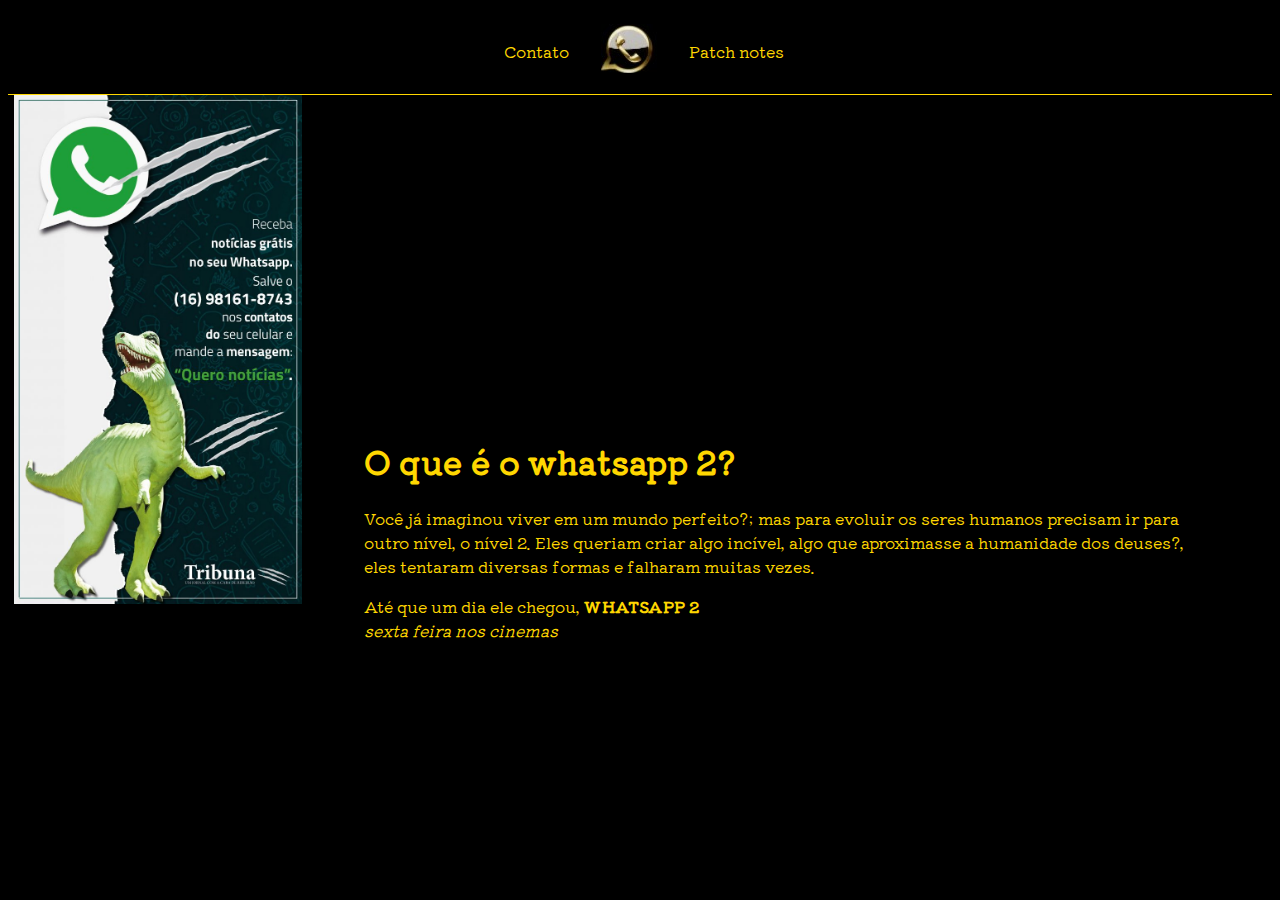
==== index.html @ 4ce7e81f "update forçado" ====
<!DOCTYPE html>
<html lang="pt">   
    <head>
        <link rel="preconnect" href="https://fonts.gstatic.com">
        <link href="https://fonts.googleapis.com/css2?family=Kiwi+Maru:wght@300;500&display=swap" rel="stylesheet">
        <link rel="stylesheet" href="css/estilo.css">
        <meta name="viewport" content="width=device-width, initial-scale=1.0">
        <meta http-equiv="X-UA-Compatible" content="IE=edge">
    <title> Whatsapp 2</title>
    </head>
    
    <body>   
        <nav>
            <ul>
              
              <li><a href="./pag/contato.html">Contato</a></li>
              <li><a class="home" href="index.html"><img class="icone"src="img/04.jpg" alt = "ícone"></a></li>
              <li><a class="date" href="./pag/patch-notes.html">Patch notes</a></li>
            </ul>
            <span><img src="/img/04.jpg"></span>
        </nav>
     <main>   
        <section class="esquerda">
            <li><a href="#"><img class = "ad"src="img/07.jpg" alt = "tribuna"></a></li>
     </section>
     <iframe class= video width="560" height="315" src="https://www.youtube.com/embed/7a-29CisqYY" title="YouTube video player" frameborder="0" allow="accelerometer; autoplay; clipboard-write; encrypted-media; gyroscope; picture-in-picture" allowfullscreen></iframe>
    <section class="desc">
        <h1>O que é o whatsapp 2?</h1>
        <p>Você já imaginou viver em um mundo perfeito?; mas para evoluir os seres humanos precisam ir para<br> outro nível, o nível 2. Eles queriam criar algo incível, algo que aproximasse a humanidade dos deuses?,<br> eles tentaram diversas formas e falharam muitas vezes.</p>
        <p>Até que um dia ele chegou, <b>WHATSAPP 2</b><br> <i>sexta feira nos cinemas</i></p>
    </main>
    </body>
    <script src="js/script.js"></script>
</html>
---- css/estilo.css ----
:root{
  color: gold
}
body{
    background-color: black;
    font-family: 'Kiwi Maru', serif;
}
.desc{
      width:70%;
      right: 20px;
      position: absolute;

}
.video{
 padding-left: 40%;
 padding-top: 2px;
}

.esquerda{
    left: 0;
    width: 25%;
    position: absolute;
    height: max-content;
}
.ad{
    width: 100%;
    padding-left: 5% ;
}

nav {
    border-bottom: 1px solid gold;
    display: flex;
    justify-content: center;
  }
  
  nav a {
    color: gold;
  }
  
  ul {
    display: flex;
    justify-content: center;
    align-items: center;
  }
  
  li {
    list-style: none;
    margin-right: 2rem;
  }
  
  li a {
    text-decoration: none;
  }
  
  li:hover {
    text-decoration: underline;
  }
  
  .home {
    background-color: black;
  } 
  span {
    display: none;
  }
  
  @media (max-width: 480px) {
    ul {
      display: none;
      flex-direction: column;
      width: 100%;
      align-items: flex-start;
      padding-left: 0.5rem;
      margin-block-end: 0;
    }
  
    li {
      margin-bottom: 1rem;
      width: 100%;
      border-bottom: 1px dashed #eee;
    }
  
    li:last-child {
      border-bottom: none;
    }
  
    span {
      display: block;
    }
  }
  img{
      max-width: 100%;
  }
.icone{
  width: 100%;

}
.date a {
  color:gold
}

.formulario {
  display: flex;
  flex-direction: column;
  margin-left: 20px;
  max-width: 45%;
  text-align: left;
  margin-bottom: 80px;
}

.box {
  display: flex;
  flex-direction: row;
  width: 100%;
}

.top-text {
  color: gold;
  max-width: 100%;
  align-self: flex-start;
}

.contatos {
  color: gold;
  display: flex;
  flex-direction: column;
  max-width: 45%;
  text-align: right;
  margin-bottom: 80px;
}

.info-contato a {
  color: gold;
  text-decoration: none;
  transition: 0.3s
}

.info-contato a:hover {
  color: black;
  font-size: 130%;
  transition: 0.3s;
}

input, textarea {
  font-family: 'Kiwi Maru', serif;
  width: 90%;
  padding: 0.9%;
}

.enviar input {
  background-color: var(--azul-escuro);
  width: 18%;
  font-weight: bold;
  border: 2px solid white;
  color:white;
  cursor: pointer;
  transition: 0.3s;
}

.enviar input:hover {
  background: var(--azul-claro);
  transition: 0.3s;
}

textarea {
  height: 100px;
  resize: none;
}
.zoio{
  position: absolute;
  right: 20px;
  text-align: center;
}
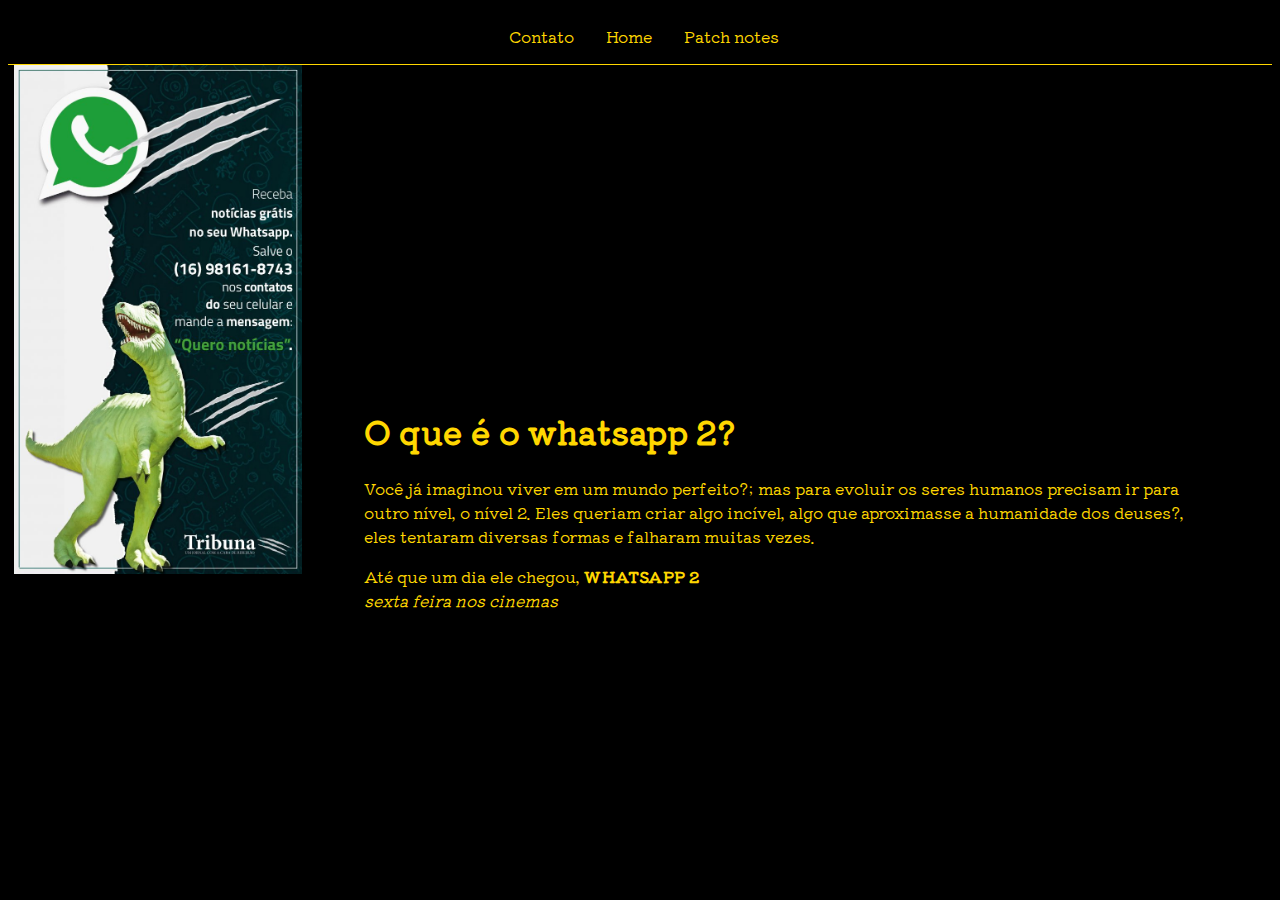
==== commit 5d241b5c: "Perdendo um filho" ====
--- a/index.html
+++ b/index.html
@@ -14,7 +14,7 @@
             <ul>
               
               <li><a href="./pag/contato.html">Contato</a></li>
-              <li><a class="home" href="index.html"><img class="icone"src="img/04.jpg" alt = "ícone"></a></li>
+              <li><a class="home" href="index.html">Home</a></li>
               <li><a class="date" href="./pag/patch-notes.html">Patch notes</a></li>
             </ul>
             <span><img src="/img/04.jpg"></span>
--- a/css/estilo.css
+++ b/css/estilo.css
@@ -169,4 +169,4 @@
   position: absolute;
   right: 20px;
   text-align: center;
-}+}
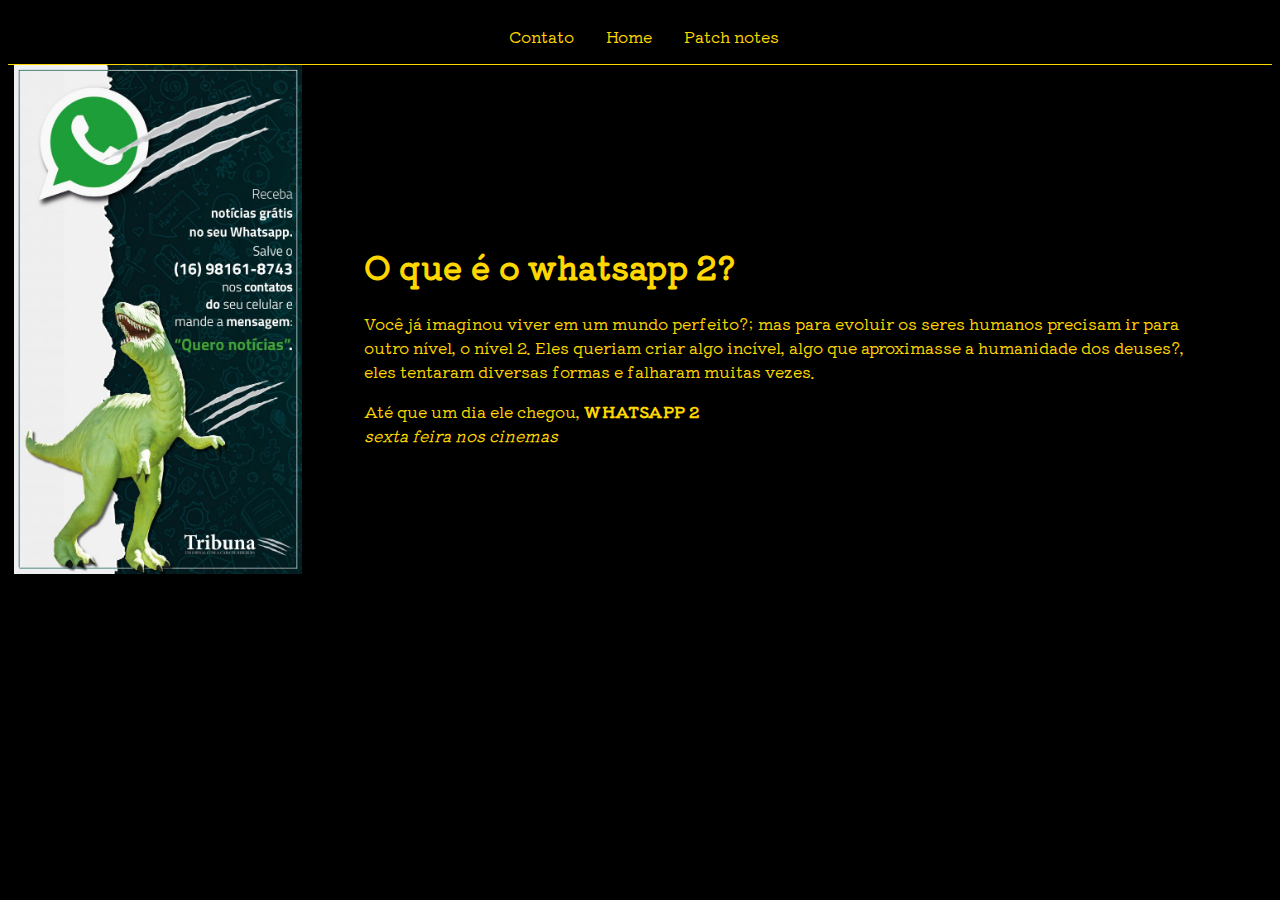
==== commit 59d2fca8: "update mobile 2" ====
--- a/index.html
+++ b/index.html
@@ -23,7 +23,7 @@
         <section class="esquerda">
             <li><a href="#"><img class = "ad"src="img/07.jpg" alt = "tribuna"></a></li>
      </section>
-     <iframe class= video width="560" height="315" src="https://www.youtube.com/embed/7a-29CisqYY" title="YouTube video player" frameborder="0" allow="accelerometer; autoplay; clipboard-write; encrypted-media; gyroscope; picture-in-picture" allowfullscreen></iframe>
+     <iframe class= video src="https://www.youtube.com/embed/7a-29CisqYY" title="YouTube video player" frameborder="0" allow="accelerometer; autoplay; clipboard-write; encrypted-media; gyroscope; picture-in-picture" allowfullscreen></iframe>
     <section class="desc">
         <h1>O que é o whatsapp 2?</h1>
         <p>Você já imaginou viver em um mundo perfeito?; mas para evoluir os seres humanos precisam ir para<br> outro nível, o nível 2. Eles queriam criar algo incível, algo que aproximasse a humanidade dos deuses?,<br> eles tentaram diversas formas e falharam muitas vezes.</p>
--- a/css/estilo.css
+++ b/css/estilo.css
@@ -170,3 +170,15 @@
   right: 20px;
   text-align: center;
 }
+@media (max-width: 480px) {
+    .ad{
+      display:none;
+    }
+    .desc{
+      text-align: left;
+      width: 94%;
+      max-width: fit-content;
+    }
+    .video{
+      padding-left: 0%;
+   } 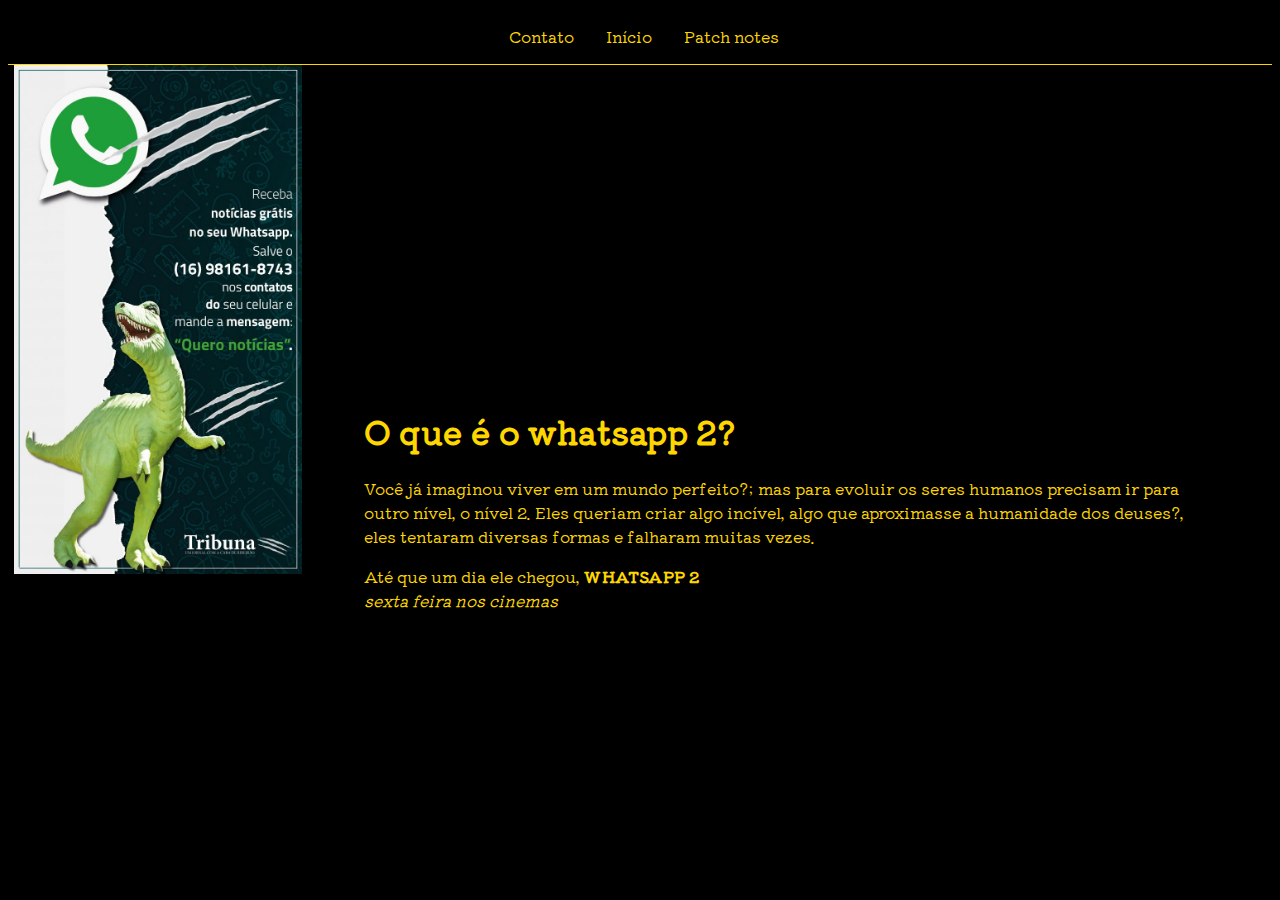
==== commit dee7a37e: "update final (fé em Deus)" ====
--- a/index.html
+++ b/index.html
@@ -14,7 +14,7 @@
             <ul>
               
               <li><a href="./pag/contato.html">Contato</a></li>
-              <li><a class="home" href="index.html">Home</a></li>
+              <li><a class="home" href="index.html">Início</a></li>
               <li><a class="date" href="./pag/patch-notes.html">Patch notes</a></li>
             </ul>
             <span><img src="/img/04.jpg"></span>
--- a/css/estilo.css
+++ b/css/estilo.css
@@ -14,6 +14,8 @@
 .video{
  padding-left: 40%;
  padding-top: 2px;
+ width:560px;
+ height:315px;
 }
 
 .esquerda{
@@ -102,7 +104,7 @@
   display: flex;
   flex-direction: column;
   margin-left: 20px;
-  max-width: 45%;
+  max-width: 90%;
   text-align: left;
   margin-bottom: 80px;
 }
@@ -117,6 +119,7 @@
   color: gold;
   max-width: 100%;
   align-self: flex-start;
+  text-align: justify;
 }
 
 .contatos {
@@ -169,6 +172,9 @@
   position: absolute;
   right: 20px;
   text-align: center;
+  padding-right: 25%;
+  opacity: 40%;
+
 }
 @media (max-width: 480px) {
     .ad{
@@ -181,4 +187,15 @@
     }
     .video{
       padding-left: 0%;
+      padding-top: 2px;
+      width:inherit;
+      height:inherit;
+    } 
+    .zoio{
+      display:none;
+    }
+    .top-text{
+      width: 100%;
+    }
+    
    } 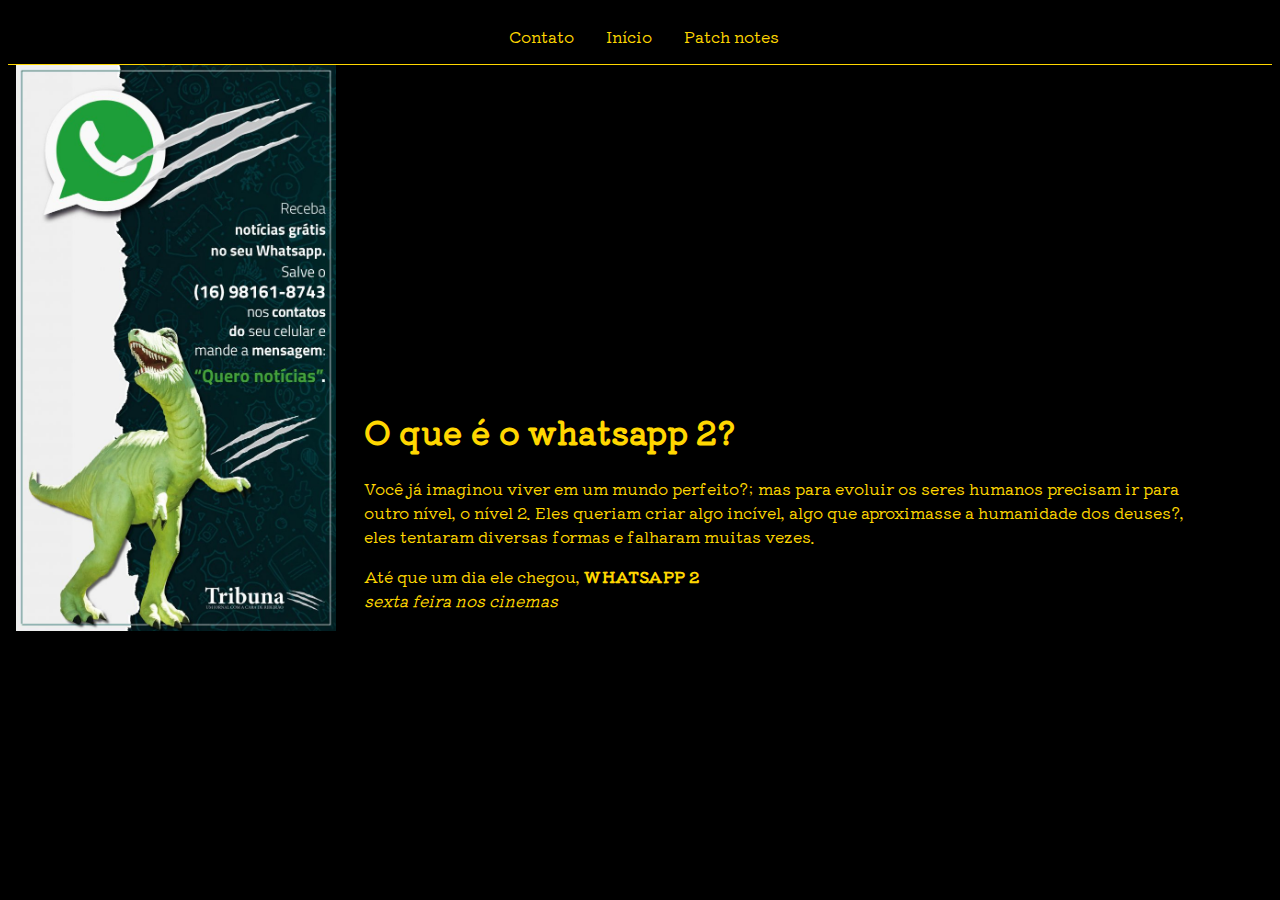
==== commit cbfcf6ea: "update do li" ====
--- a/index.html
+++ b/index.html
@@ -17,11 +17,11 @@
               <li><a class="home" href="index.html">Início</a></li>
               <li><a class="date" href="./pag/patch-notes.html">Patch notes</a></li>
             </ul>
-            <span><img src="/img/04.jpg"></span>
+            <span><img src="/img/04.jpg" alt = logo></span>
         </nav>
      <main>   
         <section class="esquerda">
-            <li><a href="#"><img class = "ad"src="img/07.jpg" alt = "tribuna"></a></li>
+            <a href="#"><img class = "ad"src="img/07.jpg" alt = "tribuna"></a>
      </section>
      <iframe class= video src="https://www.youtube.com/embed/7a-29CisqYY" title="YouTube video player" frameborder="0" allow="accelerometer; autoplay; clipboard-write; encrypted-media; gyroscope; picture-in-picture" allowfullscreen></iframe>
     <section class="desc">
